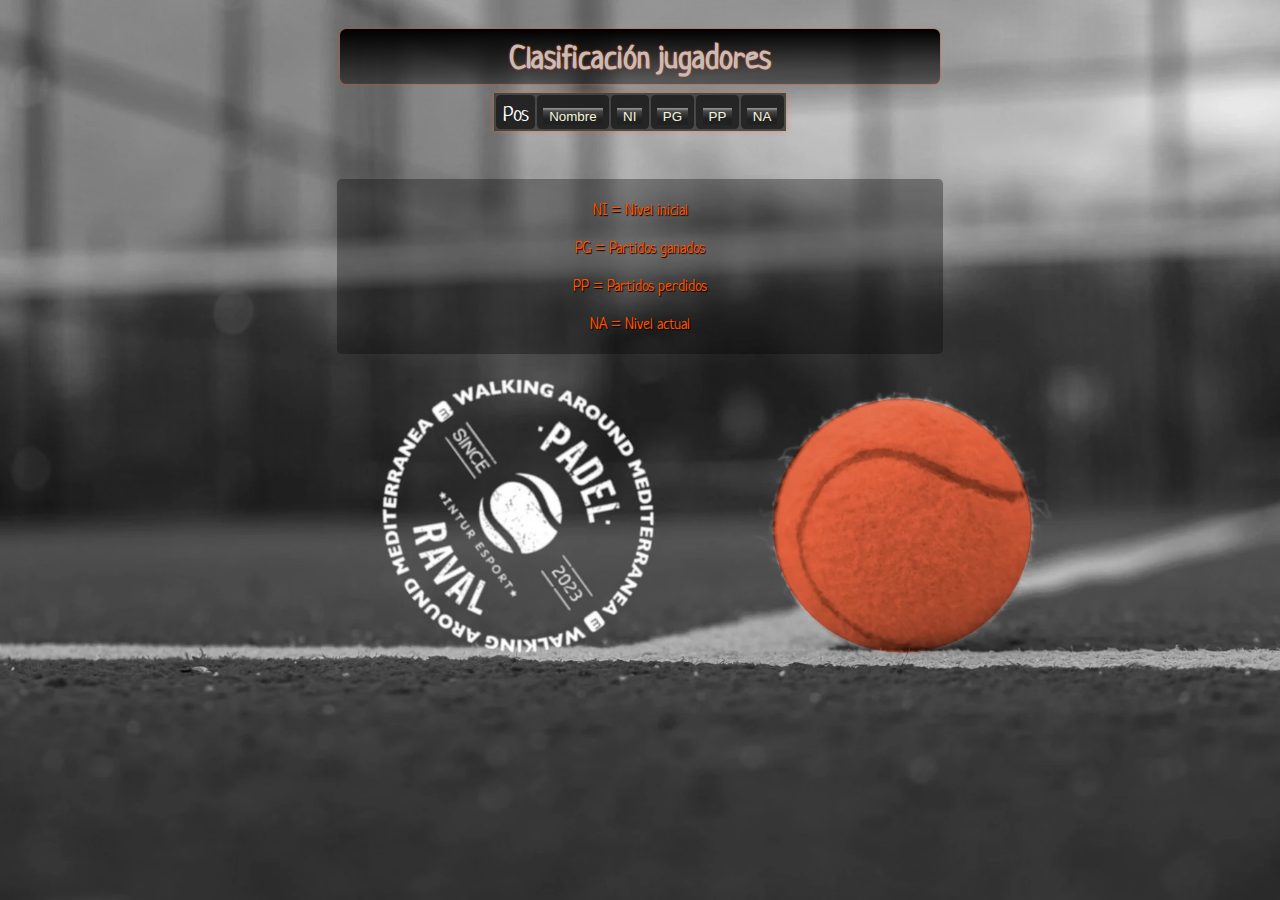
==== public/html/clasificacion.html @ ac45a217 "Añadidos botones ordenacion, footer" ====
<!DOCTYPE html>
<html lang="es">
<head>
  <meta charset="UTF-8">
  <meta name="viewport" content="width=device-width, initial-scale=1.0">
  <title>🏓 Clasificación Jugadores 🏓</title>
  <link rel="stylesheet" href="../css/normalize.css">
  <link rel="stylesheet" href="../css/clasifica.css">
  <link rel="preconnect" href="https://fonts.googleapis.com">
  <link rel="preconnect" href="https://fonts.gstatic.com" crossorigin>
  <link href="https://fonts.googleapis.com/css2?family=Dosis:wght@400;700&family=Neucha&family=Rubik+Dirt&display=swap" rel="stylesheet">
</head>
<body>
  <header class="main-header">
    <h1 class="main-header__title">Clasificación jugadores <span id="mes"></span></h1>
  </header>

  <main class="mainContent">

    <table id="tabla-jugadores" class="tabla-jugadores">
      <thead>
        <tr>
            <th>Pos</th>
            <th><button id="or_name">Nombre</button></th>
            <th><button id="or_ni">NI</button></th>
            <th><button id="or_pg">PG</button></th>
            <th><button id="or_pp">PP</button></th>
            <th><button id="or_na">NA</button></th>
        </tr>
      </thead>
      <tbody id="cuerpo-tabla">
      </tbody>
    </table>
    
  </main>
  <footer>
    <p>NI = Nivel inicial</p>
    <p>PG = Partidos ganados</p>
    <p>PP = Partidos perdidos</p>
    <p>NA = Nivel actual</p>
  </footer>
  <script src="../js/clasifica.mjs" type="module"></script>
</body>
</html>
---- public/css/clasifica.css ----
/* 
font-family: 'Neucha', cursive;
*/
/* ----------------------- Variables ---------------------- */
:root {
  --mainTitleFntFmly:'Rubik Dirt', system-ui;
  --mainFntFmly: 'Neucha', cursive;
  --selectFntFamily: 'Dosis', sans-serif;
  --txtsdw: 1px 1px 2px hsl(0, 0%, 0%);
}

/* -------------------------- HTML ------------------------- */

/* -------------------------- Body ------------------------- */
body {
  /* inline-size: 80vw; */
  font-family: var(--mainFntFmly);
  background-color: hsla(0, 0%, 20%, 0.733);
  background-image: url('../../assets/img/wallPaper_10e.webp');
  background-repeat: no-repeat;
  background-position: center;
  background-size: cover;
  background-attachment: fixed;
}

/* ---------------------- Header ----------------------- */

.main-header {
  inline-size: clamp(350px, 80vw, 600px);
  margin-inline: auto;
  margin-block-end: 1vh;
  display: flex;
  align-items: center;
  justify-content: space-between;
}

.main-header__title {
  inline-size: 100%;
  margin-inline: auto;
  margin-block-end: 0;
  padding-inline: 0.5em;
  padding-block: 0.2em;
  box-shadow: 0 0 2px orangered;
  border-radius: 0.2em;
  background: linear-gradient(to bottom, hsl(0, 0%, 0%), hsla(0, 0%, 0%, 0.4));
  color: hsl(0, 0%, 75%);
  text-align: center;
  text-shadow: 0px 0px 2px hsl(16, 100%, 50%);
}

/* ---------------------- MainContent ---------------------- */

.mainContent {
  inline-size: clamp(350px, 80vw, 600px);
  margin-inline: auto;
}

/* ---------------------- Footer ---------------------- */

footer {
  padding: 0.2em;
  border-radius: 0.3em;
  inline-size: clamp(350px, 80vw, 600px);
  margin-inline: auto;
  margin-block: 3em;
  background-color: hsla(0, 0%, 0%, 0.325);
}

footer p {
  inline-size: 100%;
  color: hsl(19, 100%, 50%);
  text-shadow: 1px 1px 1px black;
  text-align: center;
}

/* ------------------------ Tabla -------------------------- */

.tabla-jugadores {
  margin-inline: auto;
  box-shadow: 0 0 0.3em hsla(22, 100%, 50%, 0.428);
  color: hsl(0, 0%, 100%);
  background-color: hsla(0, 0%, 25%, 0.909);
}

.tabla-jugadores th {
  background-color: hsla(0, 0%, 0%, 0.484);
  border-radius: 0.2em;
  font-size: 1.3rem;
  font-weight: 400;
  padding-block-start: 0.3em;
  padding-inline: 0.3em;
}

.tabla-jugadores td {
  font-size: 1.1rem;
  border-radius: 0.2em;
  padding-block-start: 0.5em;
  padding-block-end: 0.2em;
  padding-inline-start: 0.2em;
  padding-inline-end: 0.2em;
  background-color: hsla(0, 0%, 41%, 0.491);
  text-shadow: 1px 1px 2px rgb(20, 20, 20);
}


.tabla-jugadores th {
  text-align: center;
}

.tabla-jugadores td:not(:nth-child(2)) {
  text-align: center;
  padding-inline-start: 1vw;
  padding-inline-end: 1vw;
}

.tabla-jugadores td:nth-child(2) {
  padding-inline-start: 1vw;
  padding-inline-end: 3vw;
}

.tabla-jugadores td:nth-child(3) {
  color: rgb(194, 194, 194);
}

.tabla-jugadores td:first-child {
  background-color: hsla(0, 0%, 69%, 0.35);
  inline-size: fit-content;
}
.tabla-jugadores td:first-child::after{
  position: relative;
  content: 'º';
}


.tabla-jugadores td:nth-child(4) {
  color: hsl(122, 100%, 74%);
}

.tabla-jugadores td:nth-child(5) {
  color: hsl(0, 100%, 70%);
}

/* ------------------ Botones tabla --------------- */
button {
  inline-size: 100%;
  block-size: 100%;
  background: linear-gradient(0deg, hsl(0, 0%, 13%) 36%, hsl(0, 0%, 28%) 81%, hsla(0, 0%, 100%, 0.554) 100%);
  border: solid 0 hsla(0, 0%, 0%, 0.212);
  color: beige;
  cursor: pointer;
}
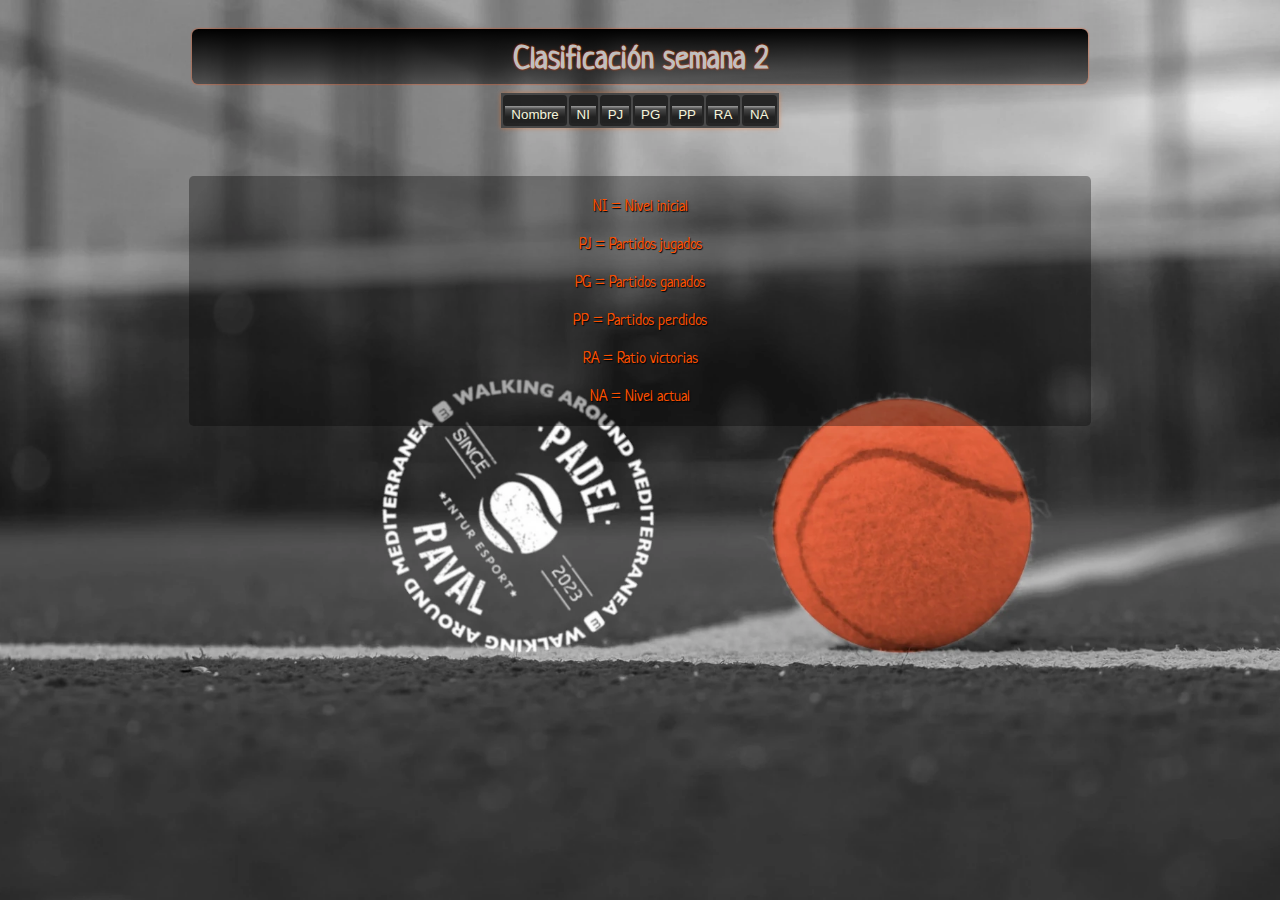
==== commit 49f6506a: "Add files via upload" ====
--- a/public/html/clasificacion.html
+++ b/public/html/clasificacion.html
@@ -12,7 +12,7 @@
 </head>
 <body>
   <header class="main-header">
-    <h1 class="main-header__title">Clasificación jugadores <span id="mes"></span></h1>
+    <h1 class="main-header__title">Clasificación semana 2 <span id="mes"></span></h1>
   </header>
 
   <main class="mainContent">
@@ -20,11 +20,12 @@
     <table id="tabla-jugadores" class="tabla-jugadores">
       <thead>
         <tr>
-            <th>Pos</th>
             <th><button id="or_name">Nombre</button></th>
             <th><button id="or_ni">NI</button></th>
+            <th><button id="or_pj">PJ</button></th>
             <th><button id="or_pg">PG</button></th>
             <th><button id="or_pp">PP</button></th>
+            <th><button id="or_ra">RA</button></th>
             <th><button id="or_na">NA</button></th>
         </tr>
       </thead>
@@ -35,8 +36,10 @@
   </main>
   <footer>
     <p>NI = Nivel inicial</p>
+    <p>PJ = Partidos jugados</p>
     <p>PG = Partidos ganados</p>
     <p>PP = Partidos perdidos</p>
+    <p>RA = Ratio victorias</p>
     <p>NA = Nivel actual</p>
   </footer>
   <script src="../js/clasifica.mjs" type="module"></script>
--- a/public/css/clasifica.css
+++ b/public/css/clasifica.css
@@ -21,12 +21,13 @@
   background-position: center;
   background-size: cover;
   background-attachment: fixed;
+  /* background-clip: content-box; */
 }
 
 /* ---------------------- Header ----------------------- */
 
 .main-header {
-  inline-size: clamp(350px, 80vw, 600px);
+  inline-size: 70vw;
   margin-inline: auto;
   margin-block-end: 1vh;
   display: flex;
@@ -51,7 +52,7 @@
 /* ---------------------- MainContent ---------------------- */
 
 .mainContent {
-  inline-size: clamp(350px, 80vw, 600px);
+  inline-size: 70vw;
   margin-inline: auto;
 }
 
@@ -60,7 +61,7 @@
 footer {
   padding: 0.2em;
   border-radius: 0.3em;
-  inline-size: clamp(350px, 80vw, 600px);
+  inline-size: 70vw;
   margin-inline: auto;
   margin-block: 3em;
   background-color: hsla(0, 0%, 0%, 0.325);
@@ -76,6 +77,7 @@
 /* ------------------------ Tabla -------------------------- */
 
 .tabla-jugadores {
+  max-width: 100%;
   margin-inline: auto;
   box-shadow: 0 0 0.3em hsla(22, 100%, 50%, 0.428);
   color: hsl(0, 0%, 100%);
@@ -85,19 +87,18 @@
 .tabla-jugadores th {
   background-color: hsla(0, 0%, 0%, 0.484);
   border-radius: 0.2em;
-  font-size: 1.3rem;
+  font-size: 1.2rem;
   font-weight: 400;
   padding-block-start: 0.3em;
-  padding-inline: 0.3em;
+  padding-inline: 0.1em;
 }
 
 .tabla-jugadores td {
-  font-size: 1.1rem;
+  font-size: 1rem;
   border-radius: 0.2em;
   padding-block-start: 0.5em;
   padding-block-end: 0.2em;
-  padding-inline-start: 0.2em;
-  padding-inline-end: 0.2em;
+  padding-inline: 0.1em;
   background-color: hsla(0, 0%, 41%, 0.491);
   text-shadow: 1px 1px 2px rgb(20, 20, 20);
 }
@@ -109,13 +110,11 @@
 
 .tabla-jugadores td:not(:nth-child(2)) {
   text-align: center;
-  padding-inline-start: 1vw;
-  padding-inline-end: 1vw;
+  padding-inline-start: 0.1em;
 }
 
 .tabla-jugadores td:nth-child(2) {
-  padding-inline-start: 1vw;
-  padding-inline-end: 3vw;
+  padding-inline-start: 0.1em;
 }
 
 .tabla-jugadores td:nth-child(3) {
@@ -148,4 +147,4 @@
   border: solid 0 hsla(0, 0%, 0%, 0.212);
   color: beige;
   cursor: pointer;
-}+}
